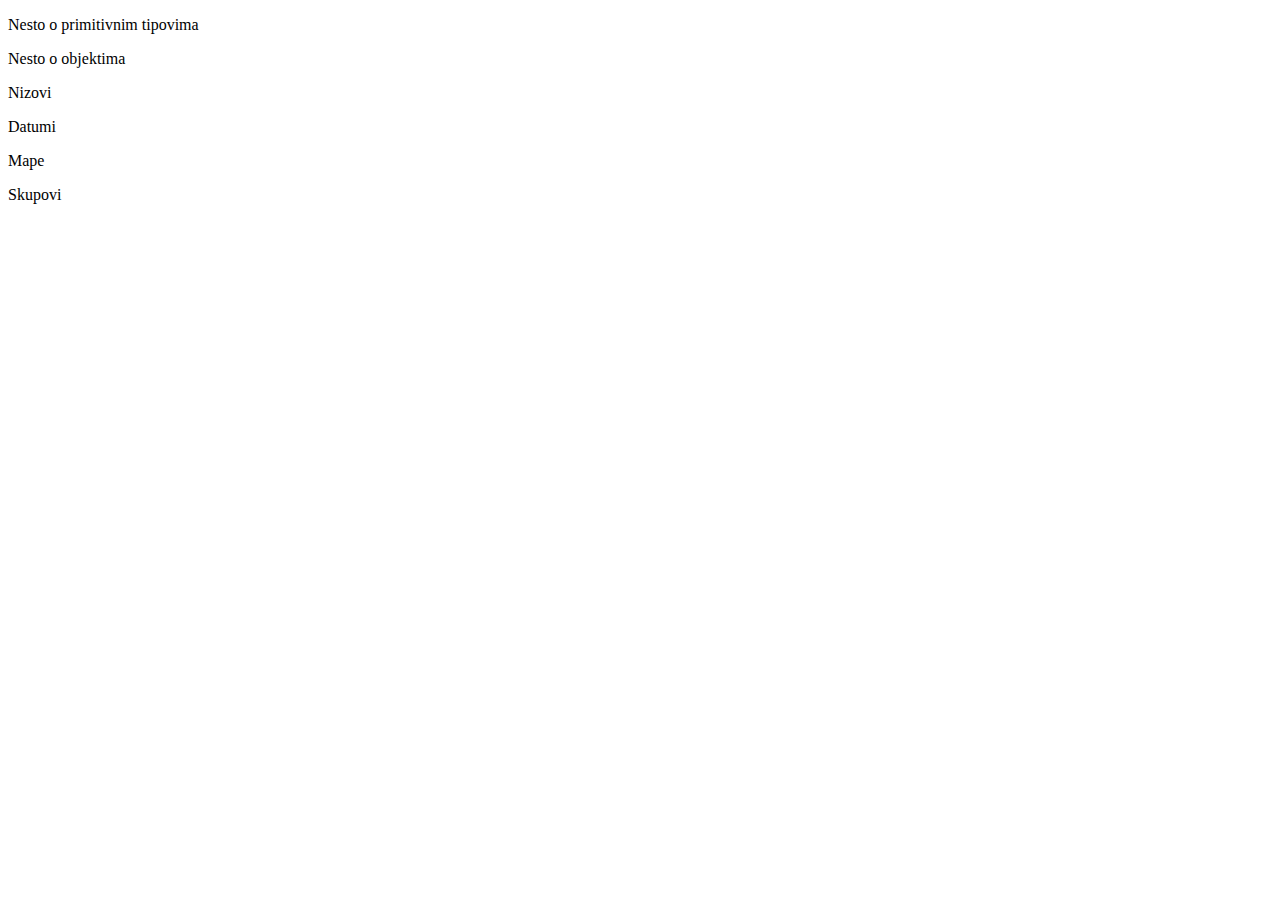
==== index.html @ 473a1594 "js" ====
<!DOCTYPE html>
<html lang="en">
<head>
  <meta charset="UTF-8">
  <meta name="viewport" content="width=device-width, initial-scale=1.0">
  <meta http-equiv="X-UA-Compatible" content="ie=edge">
  <title>Vezbamo-JS</title>
</head>

<body>

<p>Nesto o primitivnim tipovima</p>


<script>

  //prva upotreba console.log
  console.log("Prva poruka u js");

  //varijable
  let age = 24;
  let name = "Andreja";
  let surname = "Simic";
  console.log(name);
  console.log(surname);
  console.log(24);

  //konstante
  const temp=12.4,IME="Aki";
  console.log(temp);
  console.log(IME);

  //liteal
  let literal="Ovo je 4ti tutorijal";
  let reference = literal;
  console.log(reference);

  //primitivni tipovi

  let godine = 20;
  godine="Osoba ima " + 12 + " godina";
  console.log(godine);

  //string
  let string = "Reprezentacija teksta";
  console.log(string);

  //deklaracija boolean vrednosti
  let tacno = true;
  let netacno = false;

  //kreiranje simobola
  // const blue = symbol("Plavo");
  // const white = symbol("Ova boja je bela");
  // blue === white //false

  //slucaj undifined
  let vrednost;
  vrednost = null;
  vrednost = "nova vrednost je " +2;
  console.log(vrednost);
</script>


<p>Nesto o objektima</p>
<script>
  const obj = {}; //kreiranje objekta
  obj.godine = 24; //svojstvo sa vrednoscu
  console.log(obj.godine);

  obj.godine; //svojstvo sa undifined vrednoscu
  console.log(obj.godine);

  //kreiranje objekta
  const objekat = {
    ime:"Andreja", // key:name, value:Andreja
    god: 21   //key:age, value:24
  };

  //brisanje svojstva objekta
  delete objekat.god;
  console.log(objekat.god);

</script>

<p>Nizovi</p>
<script>
  //kreiranje niza sa drugacijom vrstom podataka
  const niz = [1,2,3,4,5]; //isti tip podataka
  const niz2 = [1,2,null,4,"pet"]; //mesovit niz
  const niz3 = ["niz","od","stringova"];

  //niz koji sadrzi niz
  const niz4 = [
    [1,2,3],
    [4,5,6]
  ];

  //duzina niza
  console.log(niz.length);

  //dobiti vrednost niza
  console.log(niz[0]);

  //menjaje elementa niza
  niz3[0]="novi element";
  console.log(niz3);
  console.log(niz3[0]);
</script>

<p>Datumi</p>

<script>
  //prikaz datuma
  const trenutni = new Date();
  //kreiranje datuma sa vremenom
  const datum = new Date(2019,09,26,15,0);
  console.log(datum);
  console.log("Trenutni datum je "+trenutni);
</script>

<p>Mape</p>
<script>
  //kako kreirati mapu
  const mapa = new Map();
  //dodeliti ulogu korisniku
  mapa.set(t1,"Korisnik1");
  mapa.set(k2,"Korisnik2");
</script>

<p>Skupovi</p>
<script>
  //kreiranje skupoova
  const skup = new Set();
  skup.add("Korisnik1");
</script>
</body>
</html>
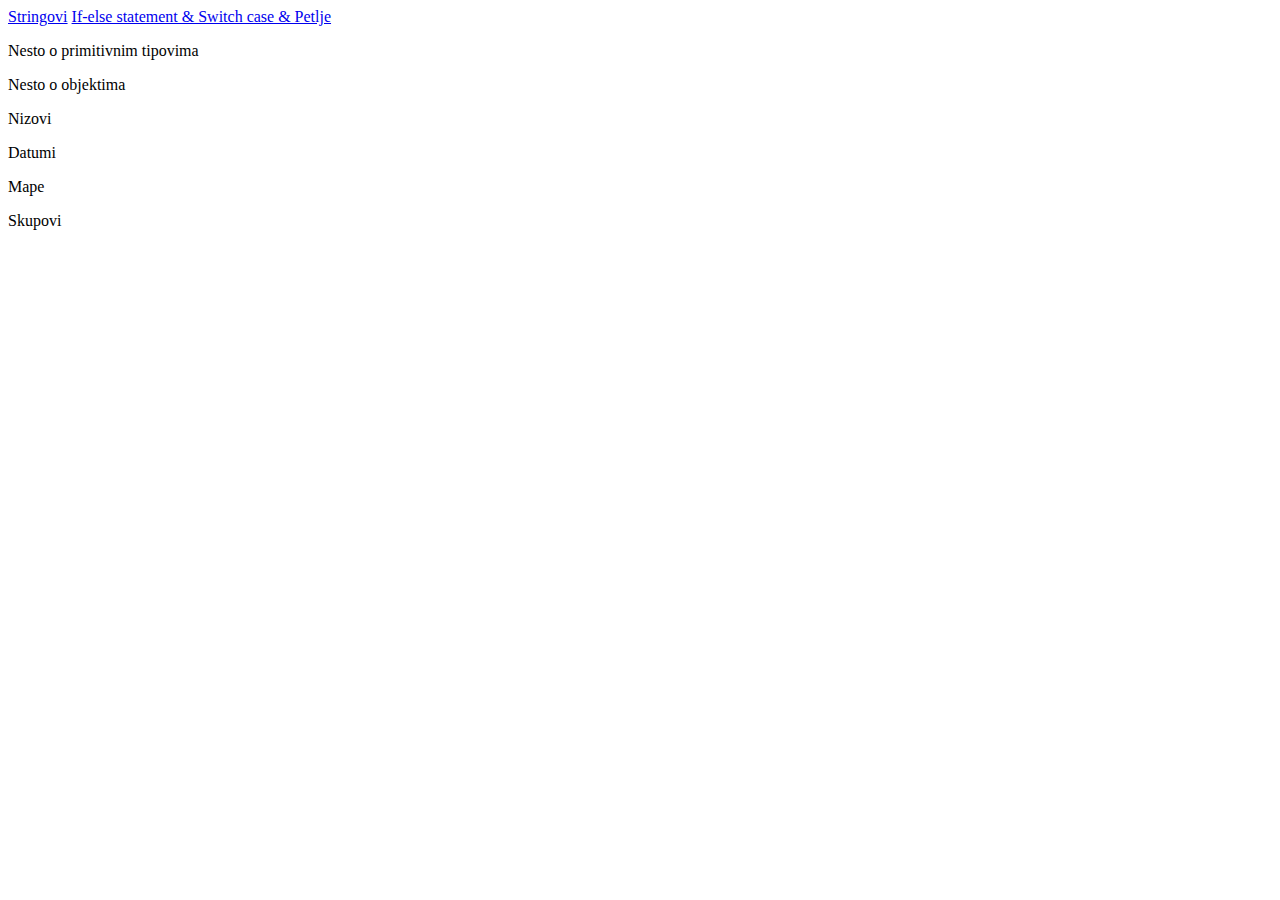
==== commit c9010001: "Dan drugi" ====
--- a/index.html
+++ b/index.html
@@ -8,6 +8,13 @@
 </head>
 
 <body>
+
+
+  <div class="">
+    <a href="stringovi.html">Stringovi</a>
+    <a href="if-else statement.html">If-else statement & Switch case & Petlje</a>
+  </div>
+
 
 <p>Nesto o primitivnim tipovima</p>
 
@@ -134,5 +141,8 @@
   const skup = new Set();
   skup.add("Korisnik1");
 </script>
+
+
+
 </body>
 </html>
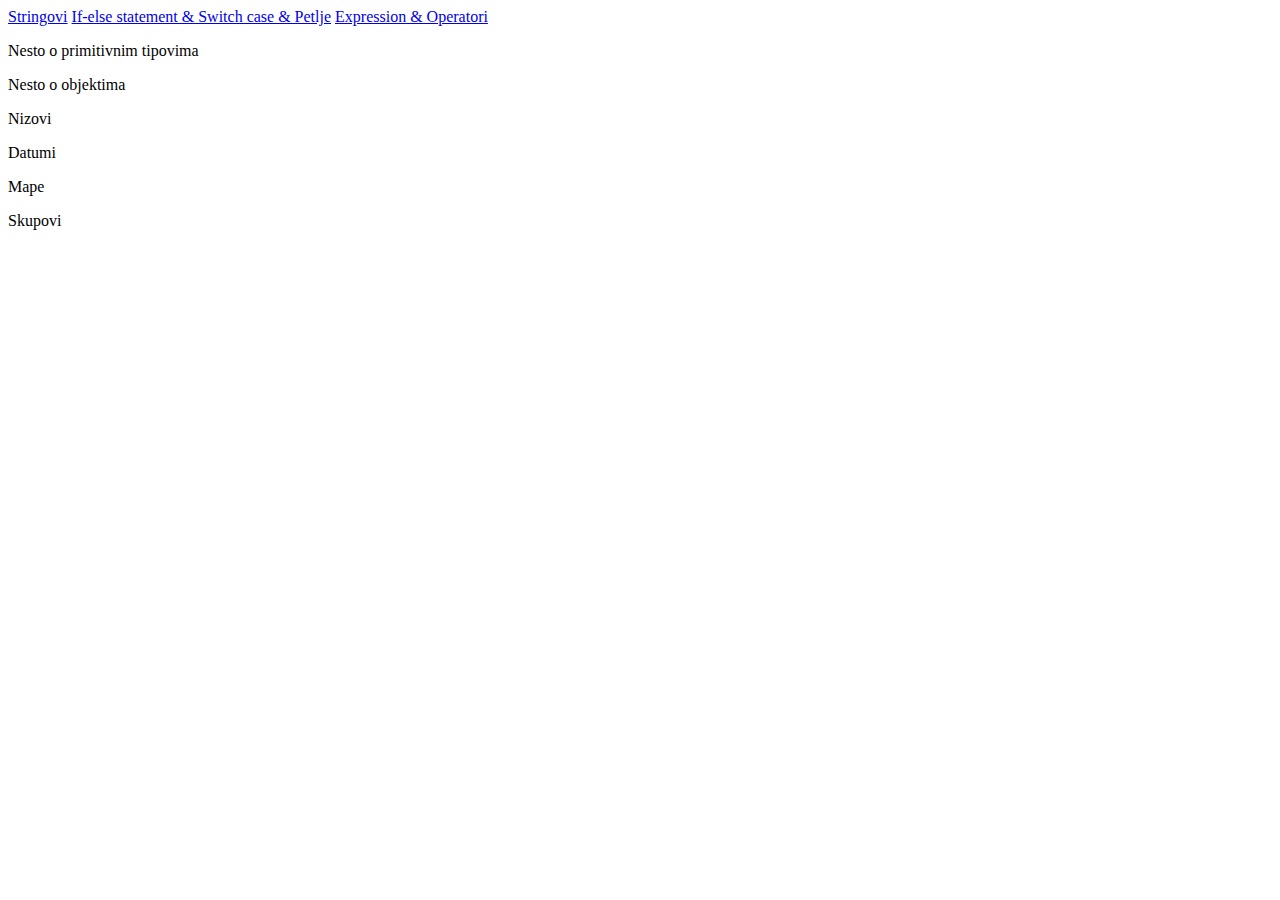
==== commit 1f431544: "Dan treci" ====
--- a/index.html
+++ b/index.html
@@ -13,6 +13,7 @@
   <div class="">
     <a href="stringovi.html">Stringovi</a>
     <a href="if-else statement.html">If-else statement & Switch case & Petlje</a>
+    <a href="Dan3.html">Expression & Operatori</a>
   </div>
 
 
